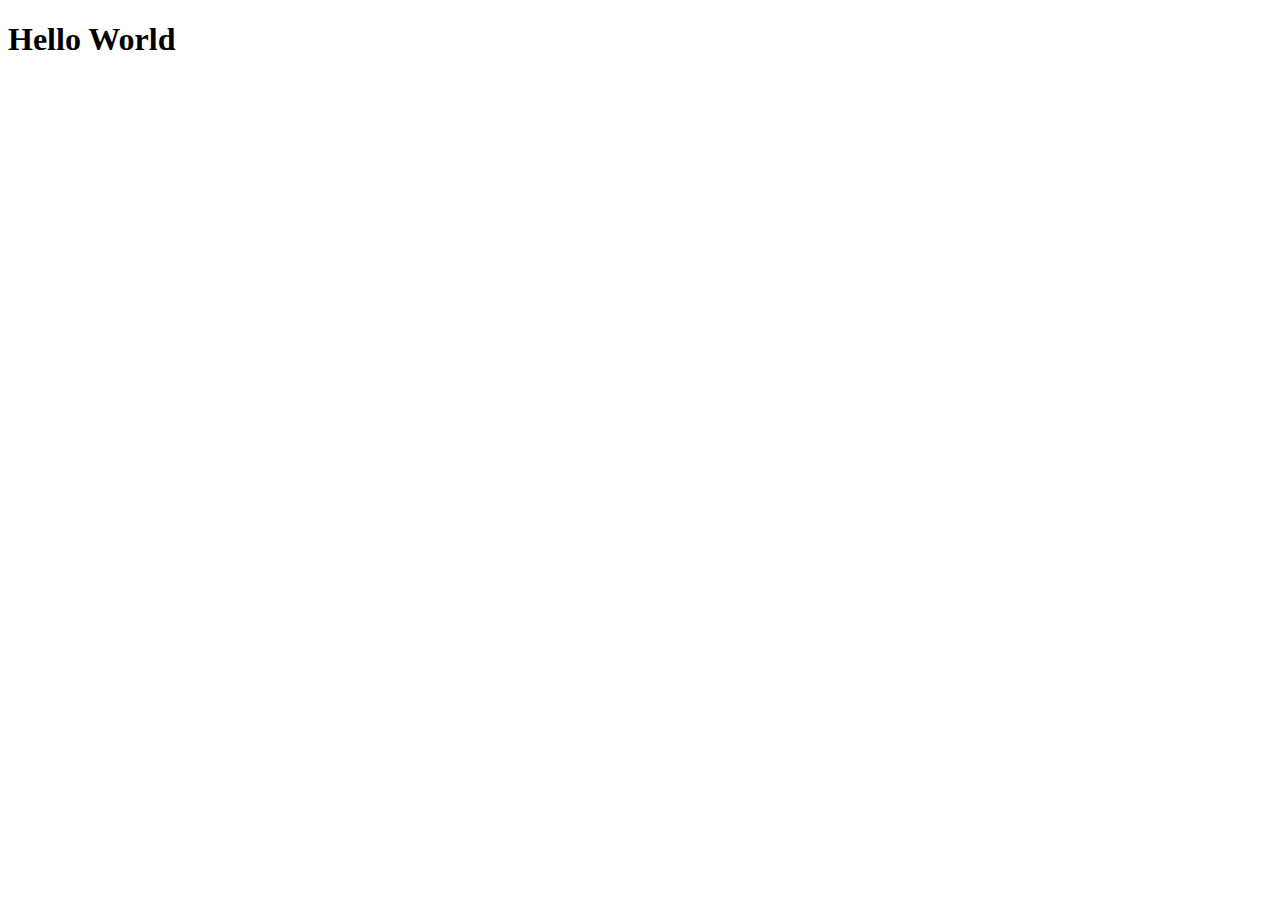
==== csscheatsheet/index.html @ 130397d2 "first commit" ====
<!DOCTYPE html>
<html lang="en">
<head>
    <meta charset="UTF-8">
    <meta name="viewport" content="width=device-width, initial-scale=1.0">
    <meta http-equiv="X-UA-Compatible" content="ie=edge">
    <title>CSS Cheat Sheet</title>
</head>
<body>
    <h1>Hello World</h1>
</body>
</html>
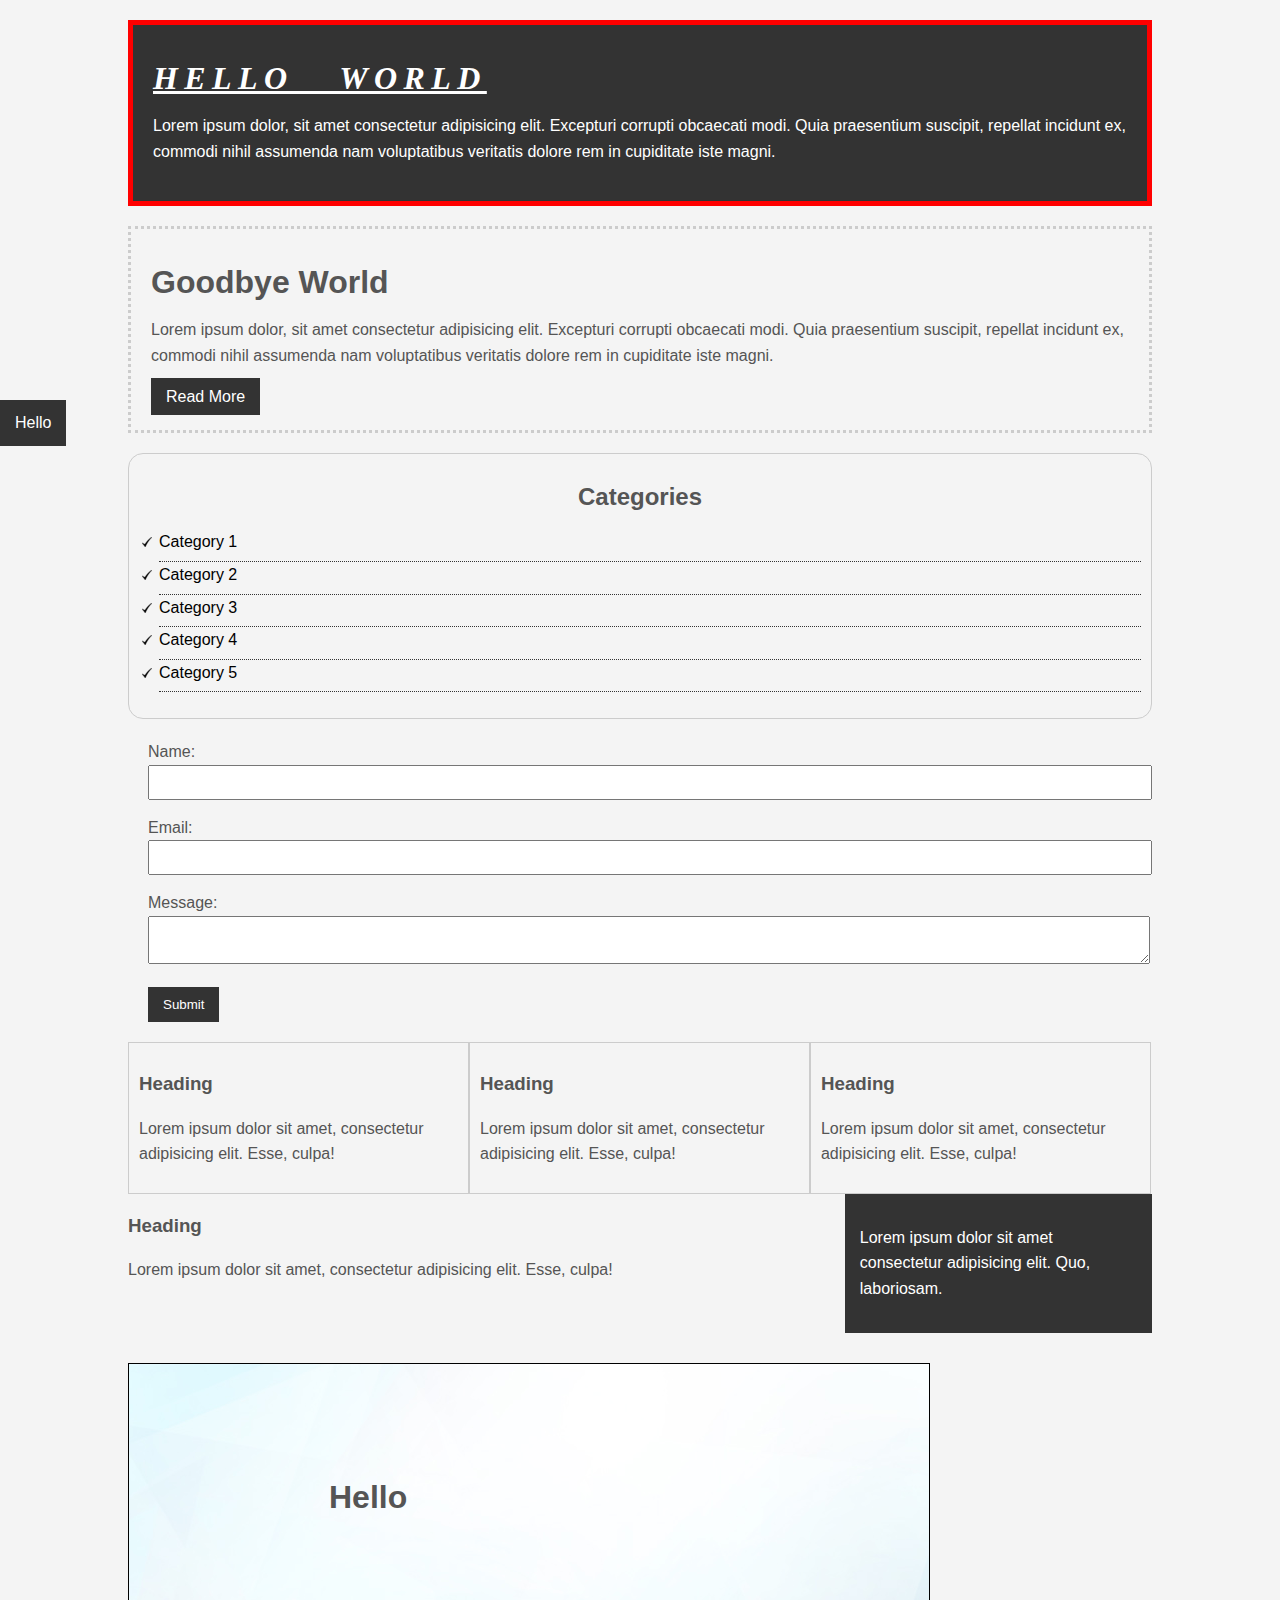
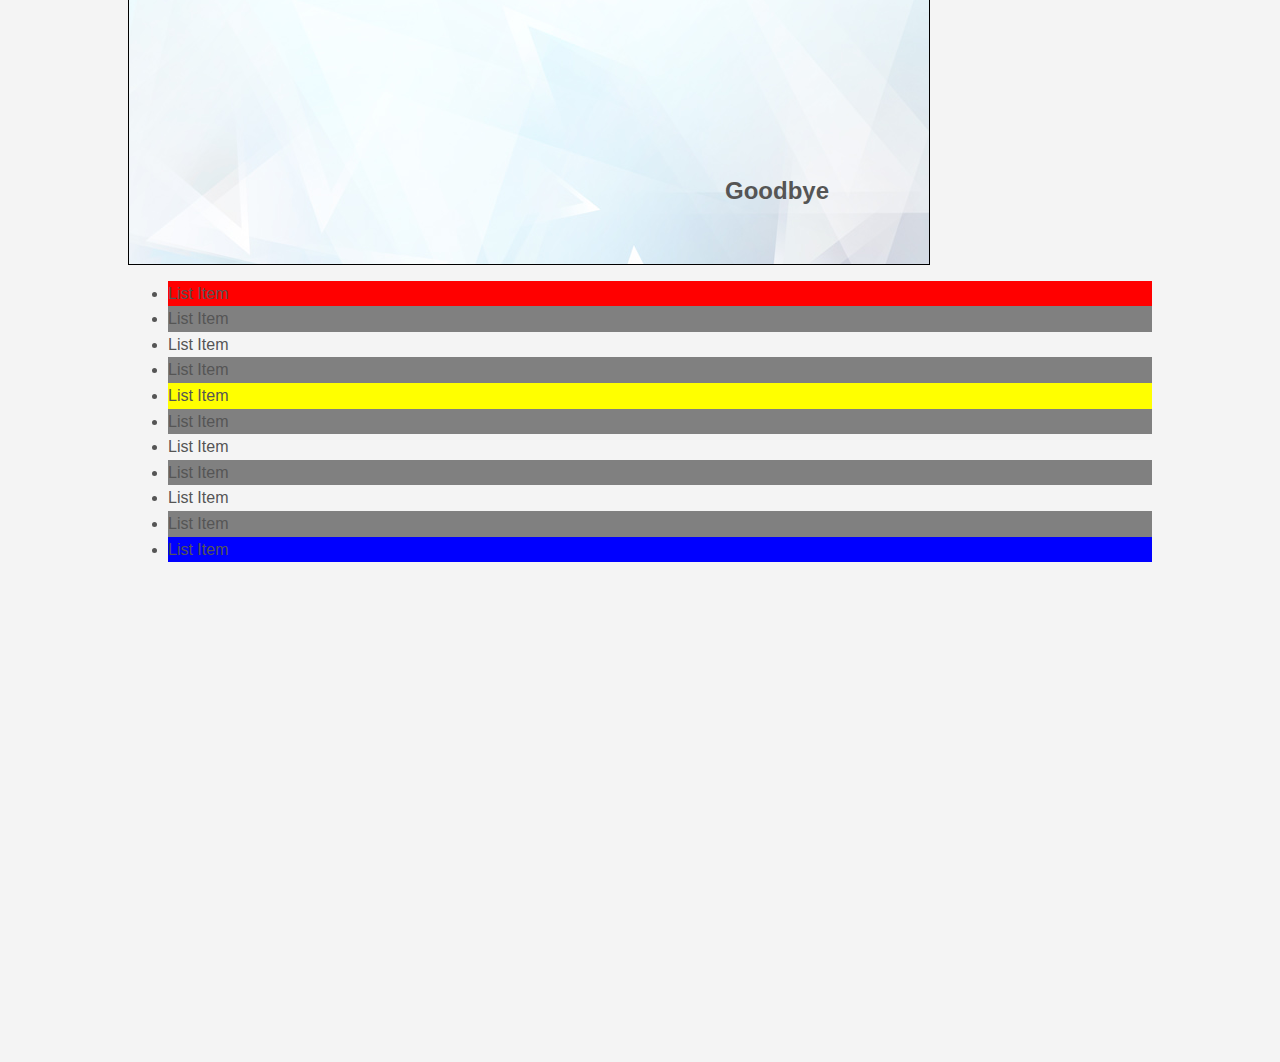
==== commit 64fd4b62: "finish cheat sheet" ====
--- a/csscheatsheet/index.html
+++ b/csscheatsheet/index.html
@@ -1,12 +1,112 @@
 <!DOCTYPE html>
 <html lang="en">
-<head>
-    <meta charset="UTF-8">
-    <meta name="viewport" content="width=device-width, initial-scale=1.0">
-    <meta http-equiv="X-UA-Compatible" content="ie=edge">
+  <head>
+    <meta charset="UTF-8" />
+    <meta name="viewport" content="width=device-width, initial-scale=1.0" />
+    <meta http-equiv="X-UA-Compatible" content="ie=edge" />
     <title>CSS Cheat Sheet</title>
-</head>
-<body>
-    <h1>Hello World</h1>
-</body>
-</html>+    <link rel="stylesheet" href="./css/style.css" />
+  </head>
+  <body>
+    <div class="container">
+      <div class="box-1">
+        <h1>Hello World</h1>
+        <p>
+          Lorem ipsum dolor, sit amet consectetur adipisicing elit. Excepturi
+          corrupti obcaecati modi. Quia praesentium suscipit, repellat incidunt
+          ex, commodi nihil assumenda nam voluptatibus veritatis dolore rem in
+          cupiditate iste magni.
+        </p>
+      </div>
+      <div class="box-2">
+        <h1>Goodbye World</h1>
+        <p>
+          Lorem ipsum dolor, sit amet consectetur adipisicing elit. Excepturi
+          corrupti obcaecati modi. Quia praesentium suscipit, repellat incidunt
+          ex, commodi nihil assumenda nam voluptatibus veritatis dolore rem in
+          cupiditate iste magni.
+        </p>
+        <a class="button" href="">Read More</a>
+      </div>
+      <div class="categories">
+        <h2>Categories</h2>
+        <ul>
+          <li><a href="#">Category 1</a></li>
+          <li><a href="#">Category 2</a></li>
+          <li><a href="#">Category 3</a></li>
+          <li><a href="#">Category 4</a></li>
+          <li><a href="test.html">Category 5</a></li>
+        </ul>
+      </div>
+      <form class="my-form">
+        <div class="form-group">
+          <label>Name: </label> <input type="text" name="name" />
+        </div>
+        <div class="form-group">
+          <label>Email: </label> <input type="text" name="email" />
+        </div>
+        <div class="form-group">
+          <label>Message: </label> <textarea name="message"></textarea>
+        </div>
+        <input class="button" type="submit" value="Submit" name="" />
+      </form>
+      <div class="block">
+        <h3>Heading</h3>
+        <p>
+          Lorem ipsum dolor sit amet, consectetur adipisicing elit. Esse, culpa!
+        </p>
+      </div>
+      <div class="block">
+        <h3>Heading</h3>
+        <p>
+          Lorem ipsum dolor sit amet, consectetur adipisicing elit. Esse, culpa!
+        </p>
+      </div>
+      <div class="block">
+        <h3>Heading</h3>
+        <p>
+          Lorem ipsum dolor sit amet, consectetur adipisicing elit. Esse, culpa!
+        </p>
+      </div>
+
+      <div class="clr"></div>
+      
+      <div id="main-block">
+        <h3>Heading</h3>
+        <p>
+            Lorem ipsum dolor sit amet, consectetur adipisicing elit. Esse, culpa!
+        </p>
+      </div>
+      
+      <div id="sidebar">
+        <p>Lorem ipsum dolor sit amet consectetur adipisicing elit. Quo, laboriosam.</p>
+      </div>
+
+      <div class="clr"></div>
+
+      <div class="p-box">
+          <h1>Hello</h1>
+          <h2>Goodbye</h2>
+      </div>
+
+      <ul class="my-list">
+          <li>List Item</li>
+          <li>List Item</li>
+          <li>List Item</li>
+          <li>List Item</li>
+          <li>List Item</li>
+          <li>List Item</li>
+          <li>List Item</li>
+          <li>List Item</li>
+          <li>List Item</li>
+          <li>List Item</li>
+          <li>List Item</li>
+      </ul>
+    </div>
+    <!-- ./container-->
+
+    <a href="" class="fix-me button">Hello</a>
+
+    <div style="margin-top:500px"></div>
+  </body>
+</html>
--- a/csscheatsheet/css/style.css
+++ b/csscheatsheet/css/style.css
@@ -0,0 +1,222 @@
+/* * {
+    margin: 0;
+    padding: 0;
+} */
+a {
+  text-decoration: none;
+  color: black;
+}
+
+a:hover {
+  color: red;
+}
+
+a:active {
+  color: green;
+}
+
+a:visited {
+  /* color: black; */
+}
+
+body {
+  background-color: #f4f4f4;
+  color: #555555;
+  /* font-family: Arial, Helvetica, sans-serif;
+    font-size: 16px;
+    font-weight: normal; */
+  /* Same as above */
+  font: normal 16px Arial, Helvetica, sans-serif;
+  line-height: 1.6em;
+  /* Adds space between lines */
+  /* Em is better for Responsive */
+  margin: 0%;
+}
+
+.container {
+  width: 80%;
+  margin: auto;
+}
+.button {
+  background-color: #333333;
+  color: #ffffff;
+  padding: 10px 15px;
+  border: none;
+}
+
+.button:hover {
+    background: red;
+    color: white;
+}
+
+.clr {
+    clear: both;
+}
+
+.box-1 {
+  background-color: #333333;
+  color: #ffffff;
+  /* border-right: 5px red solid;
+    border-left: 5px red solid;
+    border-top: 5px red solid;
+    border-bottom: 5px red solid; */
+
+  /* Same as Above */
+  border-width: 3px;
+
+  border-bottom-width: 10px;
+  border-top-style: dotted;
+  border: 5px red solid;
+
+  /* padding-top: 20px;
+    padding-right: 20px;
+    padding-left: 20px;
+    padding-bottom: 20px; */
+
+  /* SAME AS ABOVE */
+  padding: 20px;
+
+  margin-top: 20px;
+  margin: 20px 0;
+}
+
+.box-1 h1 {
+  /* text formatting styles */
+  font-family: Tahoma;
+  font-weight: 800;
+  font-style: italic;
+  text-decoration: underline;
+  text-transform: uppercase;
+  letter-spacing: 0.2em;
+  word-spacing: 1em;
+}
+
+.box-2 {
+  border: 3px dotted #cccccc;
+  padding: 20px;
+  margin: 20px 0;
+}
+
+.categories {
+  border: 1px #cccccc solid;
+  padding: 10px;
+  border-radius: 15px;
+}
+
+.categories h2 {
+  text-align: center;
+}
+
+.categories ul {
+  /* default padding 40px */
+  padding: 0;
+  padding-left: 20px;
+  list-style: square;
+  list-style: none;
+}
+
+.categories li {
+  padding-bottom: 6px;
+  border-bottom: dotted 1px #333333;
+  list-style-image: url("../images/check.png");
+}
+
+.my-form {
+  padding: 20px;
+}
+
+.my-form .form-group {
+  padding-bottom: 15px;
+}
+
+.my-form label {
+  display: block;
+}
+
+.my-form input[type="text"],
+.my-form textarea {
+  padding: 8px;
+  width: 100%;
+}
+/* 
+.my-form input[type="submit"] {
+    background-color: #333333;
+    color: #ffffff;
+    padding: 10px 15px;
+    border: none;
+} */
+
+.block {
+    float: left;
+    width: 33.3%;
+    border: 1px solid #cccccc;
+    padding: 10px;
+    /* will mess it up since 33.3% is exact but the padding adds extra px */
+    box-sizing: border-box;
+    /* Takes into account padding/border */
+    /* Flexbox also takes care of that */
+}
+
+
+#main-block {
+    float:left;
+    width: 70%;
+    box-sizing: border-box;
+}
+
+#sidebar {
+    float:right;
+    width: 30%;
+    background-color: #333333;
+    color: #ffffff;
+    padding: 15px;
+    box-sizing: border-box;
+}
+
+.p-box{
+    position: relative;
+    width: 800px;
+    height: 500px;
+    border: 1px solid #000000;
+    margin-top: 30px;
+    background-image: url('../images/bgimage.jpg');
+    background-position: 100px 200px;
+    /* either or ^ or bottom */
+    background-position: center top;
+    background-repeat: no-repeat;
+}
+
+.p-box h1 {
+    position: absolute;
+    top: 100px;
+    left: 200px;
+}
+.p-box h2 {
+    position: absolute;
+    bottom: 40px;
+    right: 100px;
+}
+
+.fix-me {
+    position: fixed;
+    top:400px;
+}
+
+/* SUDO ELEMENTS */
+.my-list li:first-child {
+    background: red;
+    /* color or image here */
+}
+.my-list li:last-child {
+    background: blue;
+    /* color or image here */
+}
+.my-list li:nth-child(5) {
+    background: yellow;
+    /* color or image here */
+}
+.my-list li:nth-child(even) {
+    background: grey;
+    /* color or image here */
+}
+
